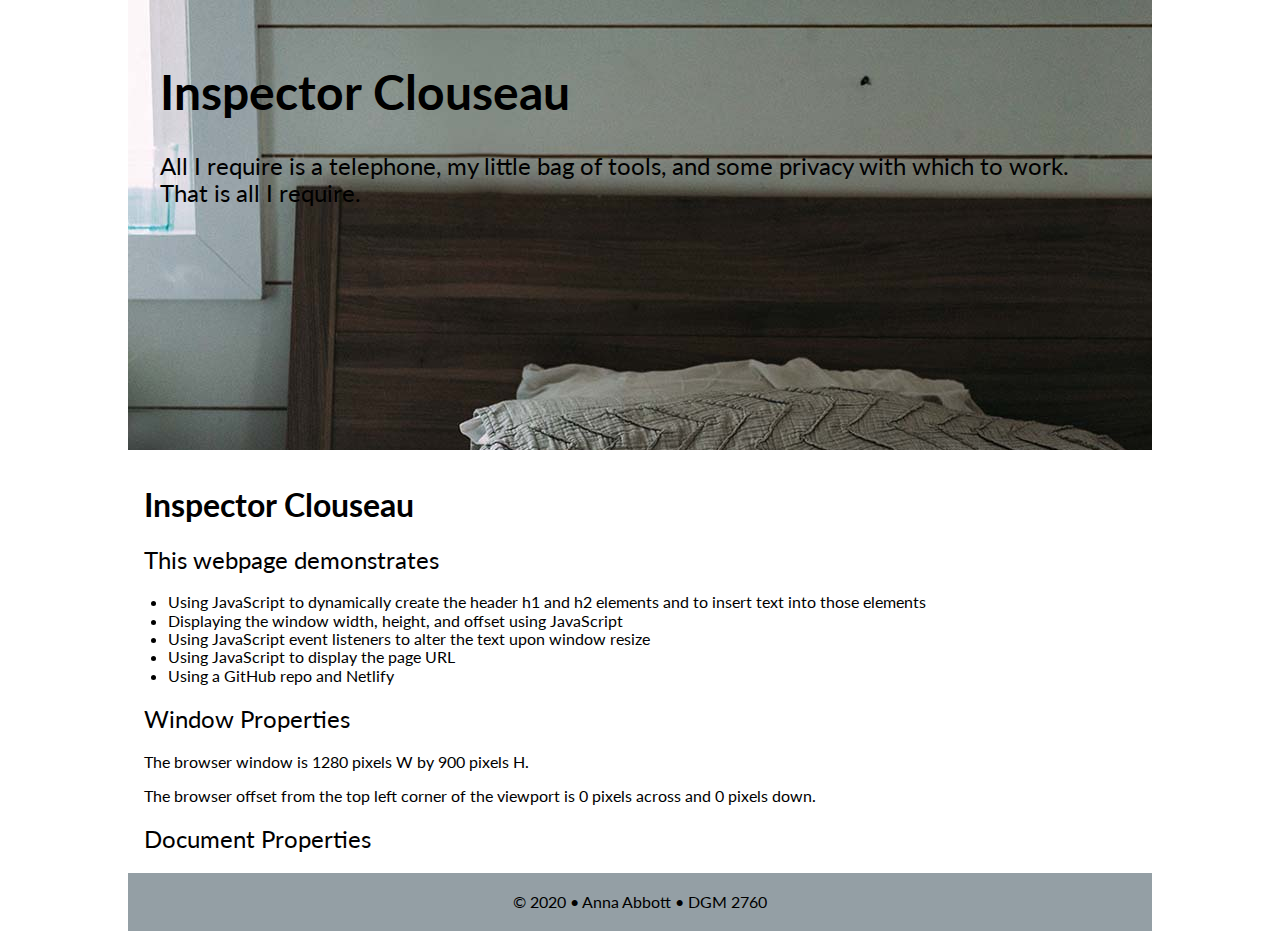
==== index.html @ a2a2f298 "created inspector clouseau site" ====
<!DOCTYPE html>
<html lang="en-US">
<head>
    <meta charset="UTF-8">
    <meta name="author" content="Anna Abbott">

    <!-- tells phones not to lie about their width; not to enlarge font on turning sideways-->
    <meta name="viewport" content="width=device-width, initial-scale=1.0, maximum-scale=1">

    <!--this is what's in the browser tab-->
    <title>Inspector Clouseau</title>

    <!--font family-->
    <link href="https://fonts.googleapis.com/css?family=Lato:400,700&display=swap" rel="stylesheet">

    <!--font awesome
    <script src="https://kit.fontawesome.com/a711695820.js" crossorigin="anonymous"></script>-->

    <!--style sheets-->
    <link href="css/normalize.css" rel="stylesheet">
    <link href="css/styles.css" rel="stylesheet">

    

</head>

<!--body-->
<body onresize="windowSize()">
    
    <!--header below-->

    <div id="headerWrapper">
        <header class="clearfix">
            <!--if there's a logo it goes here
            <img src="images/fruit-stand-logo.png" alt="Fruit Stand Logo" class="logo">-->

            <!-- <h1>Joe's Bed and Breakfast</h1>
            <h2>Providing Good Nights and Good Mornings</h2> -->
            <h1 id="companyName"></h1>
            <h2 id="slogan"></h2>

        </header>
    </div>

    <!--navigation below-->

    <!--main below-->

    <div id="mainWrapper">
        <main>
        <h1>Inspector Clouseau</h1>    
        <h2>This webpage demonstrates</h1>
        <ul>
            <li>Using JavaScript to dynamically create the header h1 and h2 elements and to insert text into those elements</li>
            <li>Displaying the window width, height, and offset using JavaScript</li>
            <!-- <li>Displaying the window offset, also using JavaScript</li> -->
            <li>Using JavaScript event listeners to alter the text upon window resize</li>
            <li>Using JavaScript to display the page URL</li>
            <li>Using a GitHub repo and Netlify</li>
        </ul>

        <h2>Window Properties</h2>
        <p id="windowSize"></p>
        <p id="windowOffset"></p>


        <h2>Document Properties</h2>
        <p id="document"></p>
        </main>
    </div>

    <!--footer below-->

    <div id="footerWrapper">
        <footer class="clearfix">
            <p>&copy; 2020 &bull; Anna Abbott &bull; DGM 2760</p>
        </footer>
    </div>

        <!--scripts-->
    <script type="text/JavaScript" src="scripts/main.js"></script>

</body>
</html>
---- css/styles.css ----
/* Prevent adjustments of font size after orientation changes in IE on Windows Phone and in iOS.  */
html {-webkit-text-size-adjust: 100%; -ms-text-size-adjust: 100%;}

/*----------- apply a natural box layout model to all elements --------------*/
* { -moz-box-sizing: border-box; -webkit-box-sizing: border-box; box-sizing: border-box; }

/*body*/
body {
    font-size: 16;
    font-family: "Lato", sans-serif;
    font-weight: 400;
}

body h1 {
    font-size: 3rem;
    font-weight: 700;
}
/*header*/

div#headerWrapper {
    max-width: 64rem;
    margin:auto;
} 

header {
    background-image: url("../images/image01.jpg");
    background-repeat: no-repeat;
    padding: 1rem;
    width: 100%;
    /* background-size: cover;*/
    height: 450px; 
}

    h1 {
        padding: 1rem 1rem 0 1rem ;
    }

    h2 {
        font-weight: 400;
        padding: 0 1rem;
    }

    /* main */

    div#mainWrapper {
        max-width: 64rem;
        margin:auto;
    }

main h1 {
    font-size: 2rem;
}

main p {
    padding: 0 1rem;
    
}

    div#footerWrapper {
        max-width: 64rem;
        margin:auto;
    }

    footer {
        background-color: #949fa5;
        text-align: center;
        padding-top: .25rem;
        padding-bottom: .25rem;
    }
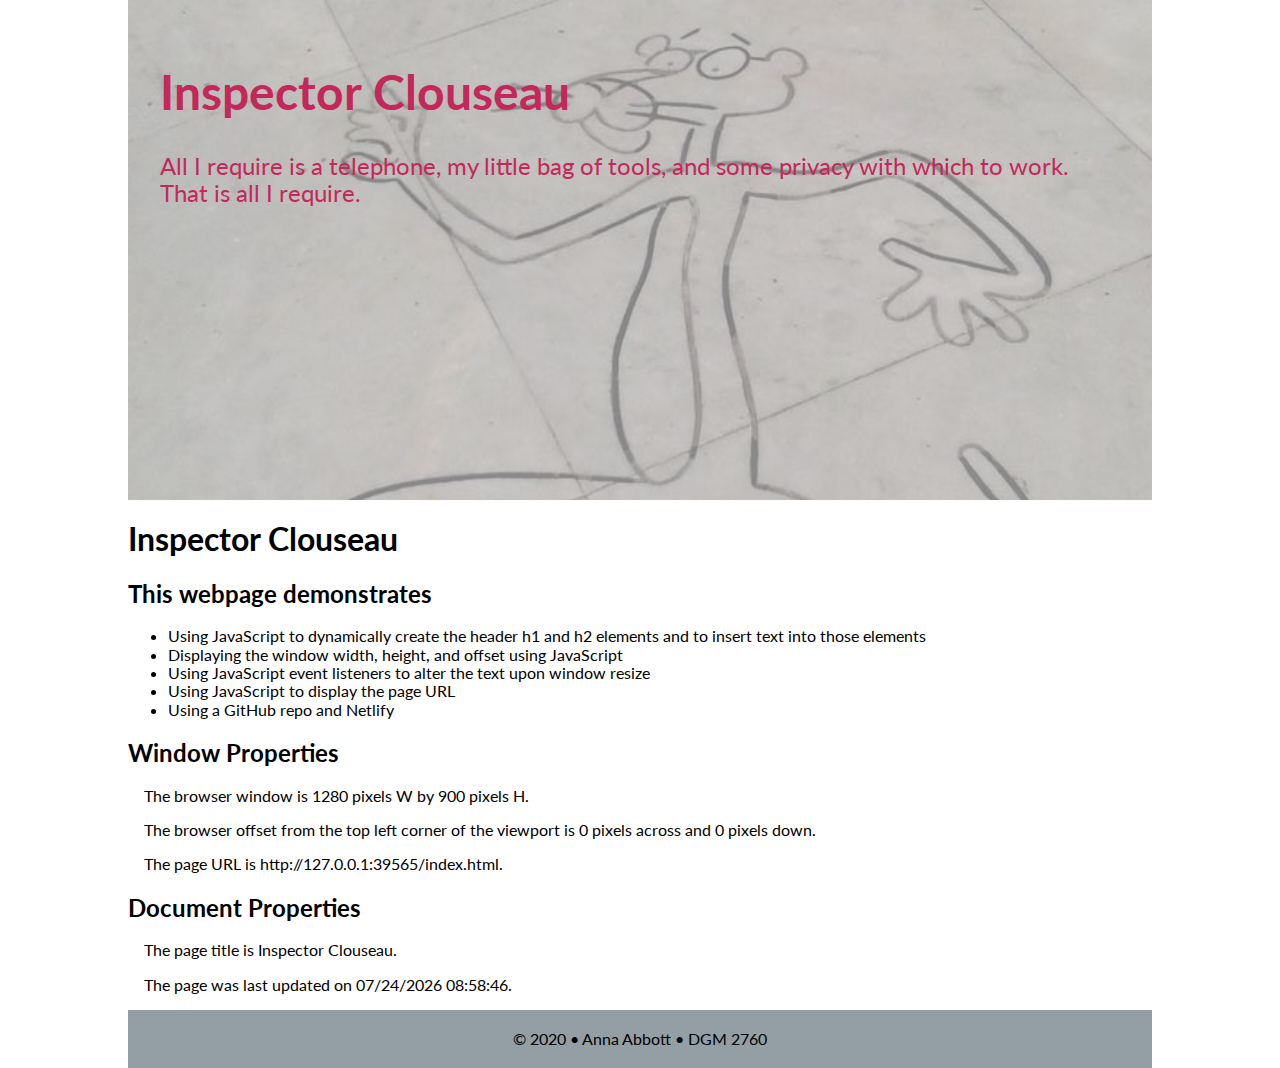
==== commit d49efacb: "added document properties" ====
--- a/index.html
+++ b/index.html
@@ -62,10 +62,12 @@
         <h2>Window Properties</h2>
         <p id="windowSize"></p>
         <p id="windowOffset"></p>
-
+        <p id="documentURL"></p>
 
         <h2>Document Properties</h2>
         <p id="document"></p>
+        <p id="documentTitle"></p>
+        <p id="updateTime"></p>
         </main>
     </div>
 
--- a/css/styles.css
+++ b/css/styles.css
@@ -23,22 +23,27 @@
 } 
 
 header {
-    background-image: url("../images/image01.jpg");
+    /*the linear-gradient, below, adds an overlay to the background image so I can use
+    pink panther colored text and keep color contrast acceptable. */
+    background-image:
+    linear-gradient(rgba(232,232,232,0.5), rgba(232,232,232,0.5)),
+    url("../images/image1.jpg");
     background-repeat: no-repeat;
     padding: 1rem;
-    width: 100%;
-    /* background-size: cover;*/
-    height: 450px; 
+    /* width: 100%; */
+    background-size: cover;
+    height: 500px; 
+    color: #C2295A;
 }
 
-    h1 {
+header h1 {
         padding: 1rem 1rem 0 1rem ;
     }
 
-    h2 {
-        font-weight: 400;
-        padding: 0 1rem;
-    }
+header h2 {
+    font-weight: 400;
+    padding: 0 1rem;
+}
 
     /* main */
 
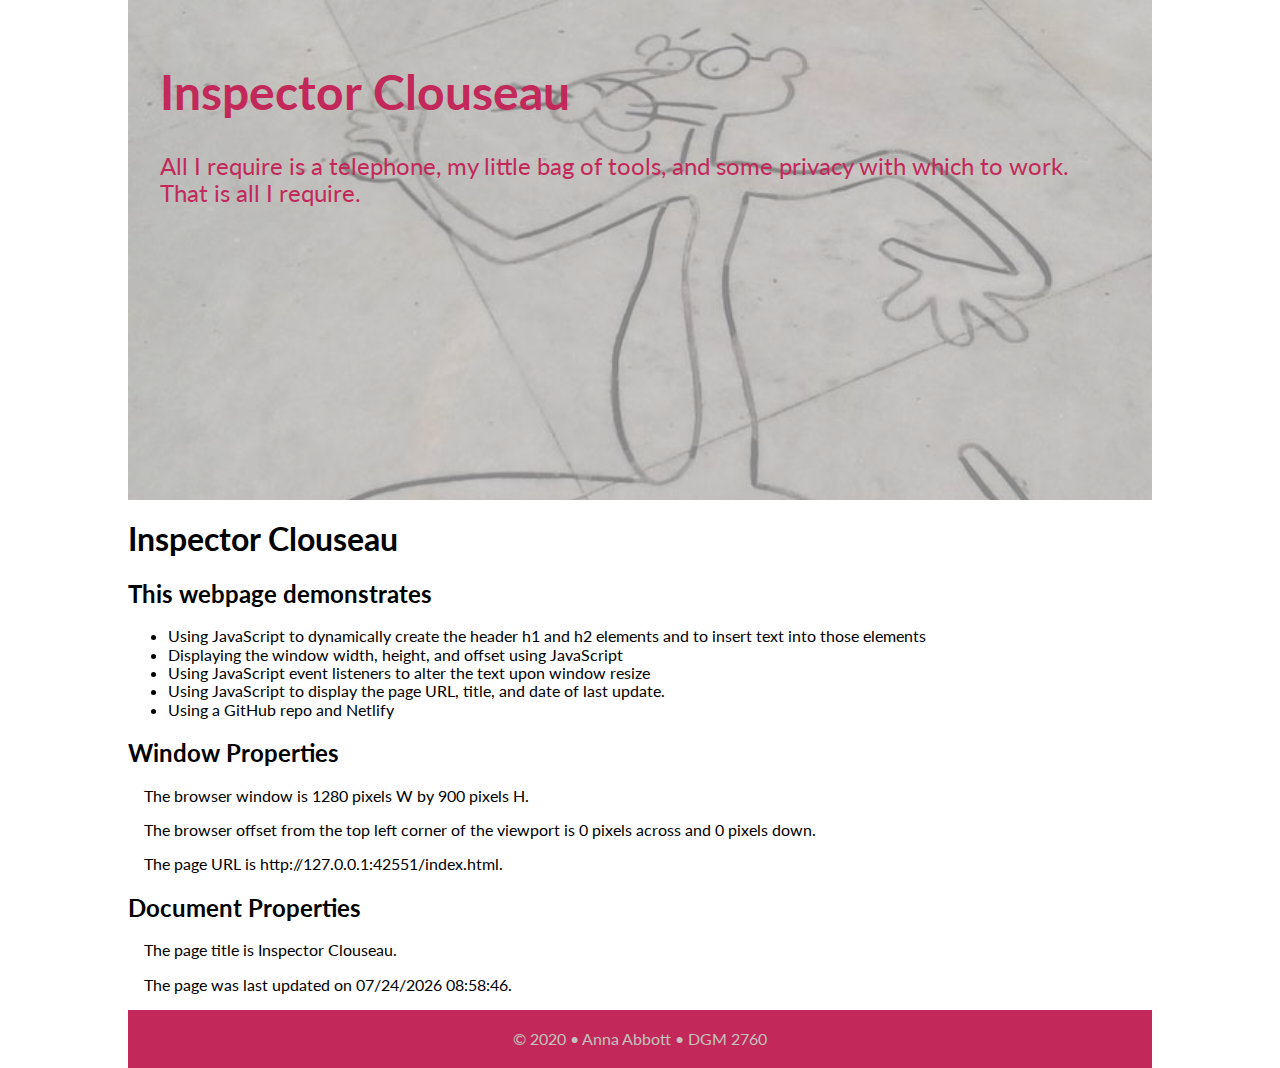
==== commit 6a57a95e: "added another item to ul" ====
--- a/index.html
+++ b/index.html
@@ -55,7 +55,7 @@
             <li>Displaying the window width, height, and offset using JavaScript</li>
             <!-- <li>Displaying the window offset, also using JavaScript</li> -->
             <li>Using JavaScript event listeners to alter the text upon window resize</li>
-            <li>Using JavaScript to display the page URL</li>
+            <li>Using JavaScript to display the page URL, title, and date of last update.</li>
             <li>Using a GitHub repo and Netlify</li>
         </ul>
 
--- a/css/styles.css
+++ b/css/styles.css
@@ -67,7 +67,8 @@
     }
 
     footer {
-        background-color: #949fa5;
+        background-color: #C2295A;
+        color: #C4C1BF;
         text-align: center;
         padding-top: .25rem;
         padding-bottom: .25rem;
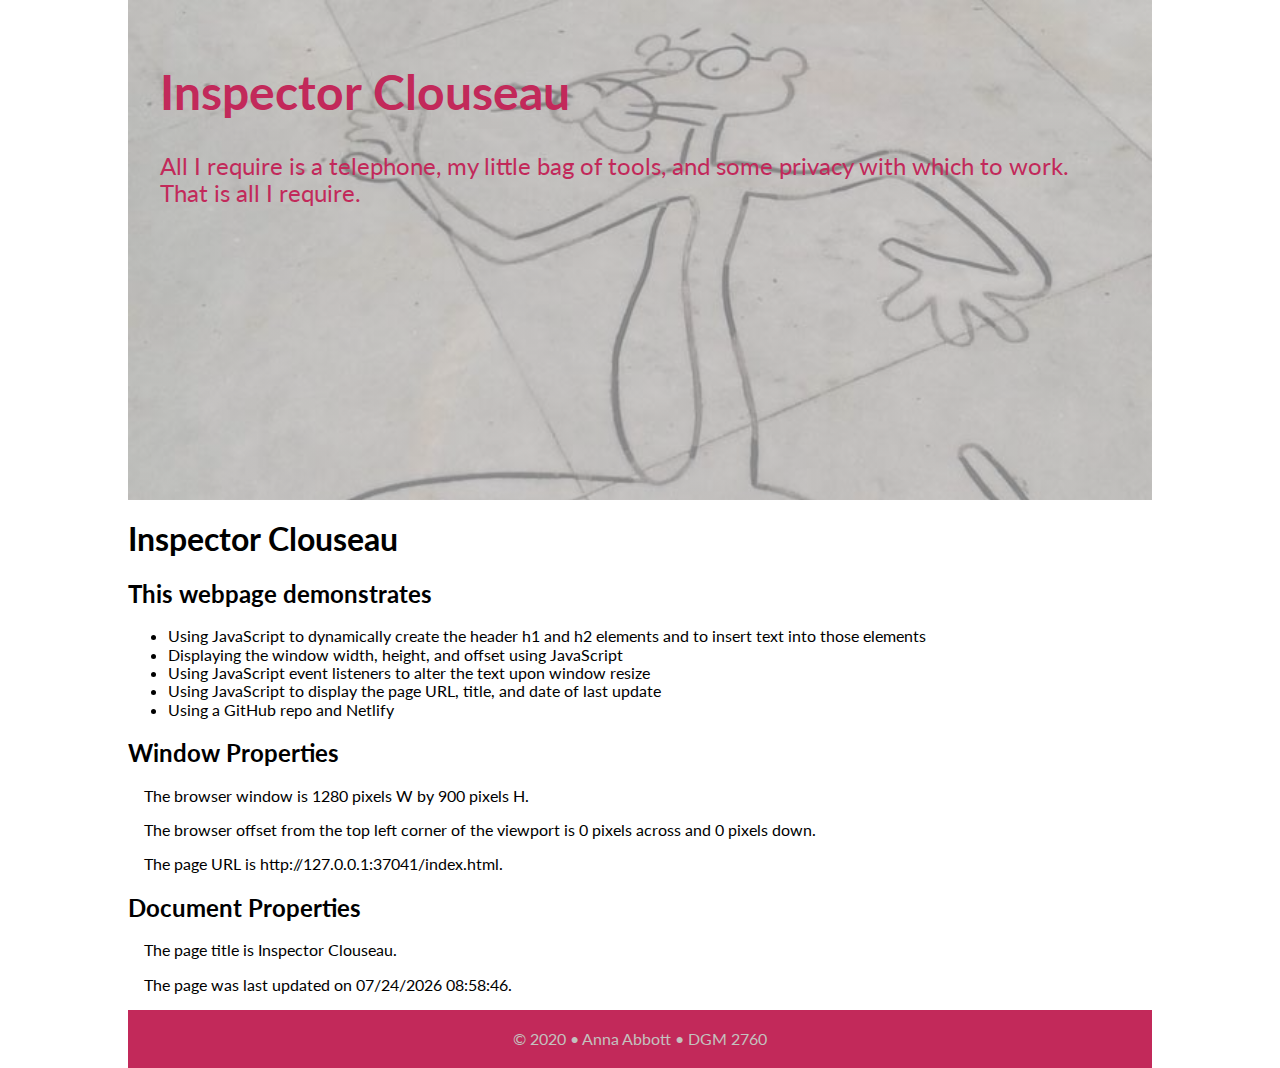
==== commit 1eee1c3a: "fixed punctuation error" ====
--- a/index.html
+++ b/index.html
@@ -55,7 +55,7 @@
             <li>Displaying the window width, height, and offset using JavaScript</li>
             <!-- <li>Displaying the window offset, also using JavaScript</li> -->
             <li>Using JavaScript event listeners to alter the text upon window resize</li>
-            <li>Using JavaScript to display the page URL, title, and date of last update.</li>
+            <li>Using JavaScript to display the page URL, title, and date of last update</li>
             <li>Using a GitHub repo and Netlify</li>
         </ul>
 
